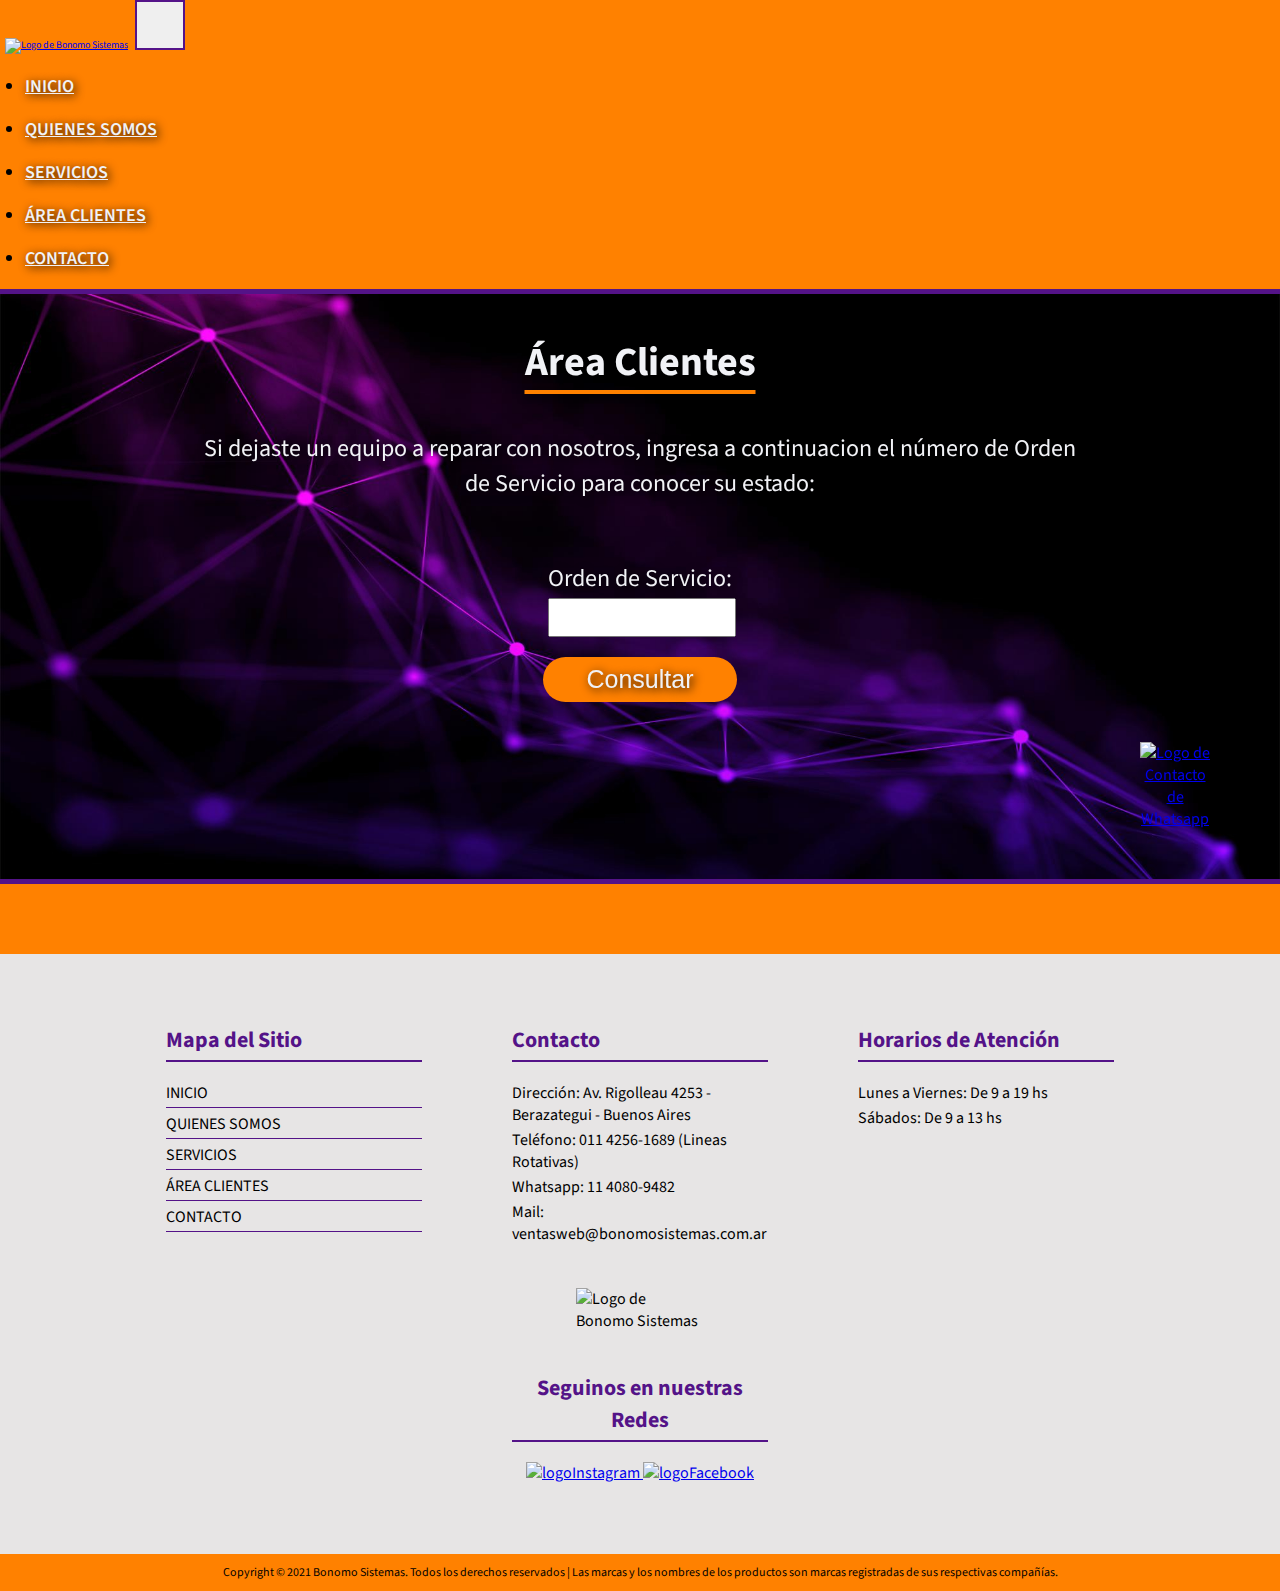
==== pages/areaClientes.html @ 3b3fe5ea "Incorporacion de Transiciones y Animaciones" ====
<!DOCTYPE html>
<html lang="es">
<head>
    <meta charset="UTF-8">
    <meta http-equiv="X-UA-Compatible" content="IE=edge">
    <meta name="viewport" content="width=device-width, initial-scale=1.0">
    <title>Area Clientes - Bonomo Sistemas</title>
    <link rel="icon" type="image/png" sizes="32x32" href="../images/favicon/favicon-32x32.png">
    <link rel="preconnect" href="https://fonts.googleapis.com">
    <link rel="preconnect" href="https://fonts.gstatic.com" crossorigin>
    <link href="https://fonts.googleapis.com/css2?family=Source+Sans+Pro&display=swap" rel="stylesheet">
    <link href="https://cdn.jsdelivr.net/npm/bootstrap@5.3.0-alpha3/dist/css/bootstrap.min.css" rel="stylesheet" integrity="sha384-KK94CHFLLe+nY2dmCWGMq91rCGa5gtU4mk92HdvYe+M/SXH301p5ILy+dN9+nJOZ" crossorigin="anonymous">
    <link href="https://unpkg.com/aos@2.3.1/dist/aos.css" rel="stylesheet">
    <link rel="stylesheet" href="../css/estilos.css">
</head>
<body>
    <div id="body">
        <header id="header">
            <nav class="navbar header__navbar navbar-expand-lg">
                <div class="container-fluid header__nav__container">
                    <a class="navbar-brand" href="../index.html"><img src="../images/logoPrincipal.png" alt="Logo de Bonomo Sistemas" class="header__logo__imagen"/></a>
                    <button class="navbar-toggler navbar__button" type="button" data-bs-toggle="collapse" data-bs-target="#navbarNav" aria-controls="navbarNav" aria-expanded="false" aria-label="Toggle navigation">
                    <span class="navbar-toggler-icon"></span>
                    </button>
                    <div class="collapse navbar-collapse header__nav__container__ul" id="navbarNav">
                        <ul class="navbar-nav">
                            <li class="nav-item">
                                <a class="nav-link" aria-current="page" href="../index.html">INICIO</a>
                            </li>
                            <li class="nav-item">
                                <a class="nav-link" href="./quienesSomos.html">QUIENES SOMOS</a>
                            </li>
                            <li class="nav-item">
                                <a class="nav-link" href="./servicios.html">SERVICIOS</a>
                            </li>
                            <li class="nav-item">
                                <a class="nav-link" href="./areaClientes.html">ÁREA CLIENTES</a>
                            </li>
                            <li class="nav-item">
                                <a class="nav-link" href="./contacto.html">CONTACTO</a>
                            </li>
                        </ul>
                    </div>
                </div>
            </nav>
        </header>
        <main id="main">
            <article class="seccionPrincipal">
                <h1 data-aos="fade-up">Área Clientes</h1>
                <section class="seccionPrincipal__areaClientes" data-aos="fade-up" data-aos-delay="250">
                    <p>Si dejaste un equipo a reparar con nosotros, ingresa a continuacion el número de Orden de Servicio para conocer su estado:</p>
                    <form class="formulario">
                        <label for="ordenServicio">Orden de Servicio:</label>
                        <input type="text" name="ordenServicio" id="ordenServicio" required>
                        <input type="submit" value="Consultar" class="botonFormulario">
                    </form>
                </section>       
            </article> 
        </main>
        <footer id="footer">
            <section id="mapaDelSitio" class="footer__secciones">
                <h2 class="footer__secciones__h2">Mapa del Sitio</h2>
                <ul class="footer__secciones__ul">
                    <li><a href="../index.html">INICIO</a></li>
                    <li><a href="./quienesSomos.html">QUIENES SOMOS</a></li>
                    <li><a href="./servicios.html">SERVICIOS</a></li>
                    <li><a href="./areaClientes.html">ÁREA CLIENTES</a></li>
                    <li><a href="./contacto.html">CONTACTO</a></li>
                </ul>
            </section>
            <section id="contacto" class="footer__secciones">
                <h2 class="footer__secciones__h2">Contacto</h2>
                <ul class="footer__secciones__ul">
                    <li>Dirección: Av. Rigolleau 4253 - Berazategui - Buenos Aires</li>
                    <li>Teléfono: 011 4256-1689 (Lineas Rotativas)</li>
                    <li>Whatsapp: 11 4080-9482</li>
                    <li>Mail: ventasweb@bonomosistemas.com.ar</li>
                </ul>    
            </section>
            <section id="redes" class="footer__secciones">
                <h2 class="footer__secciones__h2">Seguinos en nuestras Redes</h2>
                <a href="https://www.instagram.com/bonomo.online/" target="_blank">
                    <img src="../images/logoInstagram.png" alt="logoInstagram" class="logoRedesSociales">
                </a>
                <a href="https://www.facebook.com/sistemasbonomo/" target="_blank">
                    <img src="../images/logoFacebook.png" alt="logoFacebook" class="logoRedesSociales">
                </a>
            </section>
            <section id="horarios" class="footer__secciones">
                <h2 class="footer__secciones__h2">Horarios de Atención</h2>
                <ul class="footer__secciones__ul">
                    <li>Lunes a Viernes: De 9 a 19 hs</li>
                    <li>Sábados: De 9 a 13 hs</li>
                </ul>
            </section>
            <section id="logoFooter" class="footer__secciones">
                <img src="../images/logoFooter.png" alt="Logo de Bonomo Sistemas">
            </section>
            <section id="copyright">
                <p>Copyright © 2021 Bonomo Sistemas. Todos los derechos reservados | Las marcas y los nombres de los productos son marcas registradas de sus respectivas compañías.</p>
            </section>
            <div class="logoWhatsapp">
                <a href="https://api.whatsapp.com/send?phone=5491140809482&text=" target="_blank">
                    <img src="../images/logoWhatsapp.png" alt="Logo de Contacto de Whatsapp"/>
                </a> 
            </div>
        </footer>
        <script src="https://cdn.jsdelivr.net/npm/bootstrap@5.3.0-alpha3/dist/js/bootstrap.bundle.min.js" integrity="sha384-ENjdO4Dr2bkBIFxQpeoTz1HIcje39Wm4jDKdf19U8gI4ddQ3GYNS7NTKfAdVQSZe" crossorigin="anonymous"></script>
        <script src="https://unpkg.com/aos@2.3.1/dist/aos.js"></script>
        <script>
            AOS.init();
        </script>
    </div>    
</body>
</html>
---- css/estilos.css ----
* {
  margin: 0;
  padding: 0;
}

html {
  font-size: 62.5%;
}

#body {
  font-family: "Source Sans Pro", sans-serif;
  display: grid;
  grid-template-areas: "header" "main" "footer";
}

#header {
  width: 100%;
  background-color: #FF8100;
  grid-area: header;
}

.header__navbar {
  background-color: #FF8100;
  width: 100%;
}

.header__navbar__container {
  display: flex;
  justify-content: flex-end;
}

.header__logo__imagen {
  width: 250px;
  margin: 0.5rem;
}

.header__nav__container__ul {
  margin: 1rem;
  font-size: 1.8rem;
  font-weight: 600;
  text-shadow: 0.2rem 0.2rem 1rem #000000;
  flex-grow: 0;
}
.header__nav__container__ul li {
  margin: 1.5rem;
  border-bottom: 3px solid #FF8100;
  transition: border-bottom 0.5s;
}
.header__nav__container__ul li a {
  color: #F1F2F6;
  transition: color 0.5s;
}
.header__nav__container__ul li a:hover {
  color: #541388;
}
.header__nav__container__ul li:hover {
  margin: 1.5rem;
  border-bottom: 3px solid #541388;
}

.navbar-toggler {
  border: 2px solid #541388;
  font-size: 2rem;
  width: 5rem;
  height: 5rem;
}

.seccionPrincipal {
  text-align: center;
  font-size: 2.4rem;
  background-image: url(../images/fondoSecciones.jpg);
  background-position: center;
  background-size: cover;
  color: #F1F2F6;
  min-height: 65vh;
  text-shadow: 0.2rem 0.2rem 1rem #000000;
}
.seccionPrincipal h1 {
  text-decoration: underline;
  text-underline-offset: 1.5rem;
  text-decoration-color: #FF8100;
  font-size: 4rem;
  font-weight: bold;
  padding: 4rem;
}
.seccionPrincipal h2 {
  font-size: 3rem;
  font-weight: bold;
  margin: 3rem;
  color: #FF8100;
}

#footer {
  grid-area: footer;
  border-top: 7rem solid #FF8100;
  font-size: 1.6rem;
  background-color: #e7e5e5;
  padding-top: 5rem;
  text-align: center;
  display: grid;
  grid-template-columns: 1fr 3fr 3fr 3fr 1fr;
  grid-template-areas: ". mapaDelSitio contacto horario ." ". . logoFooter . ." ". . redes . ." "copyright copyright copyright copyright copyright";
  column-gap: 5rem;
  justify-content: stretch;
  justify-items: center;
  align-content: start;
}

.footer__secciones {
  width: 20vw;
  margin: 2rem;
  text-align: left;
}

.footer__secciones__h2 {
  padding-bottom: 0.4rem;
  margin-bottom: 2rem;
  border-bottom: 2px solid #541388;
  font-size: 2.2rem;
  font-weight: bold;
  color: #541388;
}

.footer__secciones__ul {
  padding: 0;
}
.footer__secciones__ul li {
  list-style: none;
  padding-bottom: 0.3rem;
}
.footer__secciones__ul a {
  text-decoration: none;
  color: #000000;
}

.logoRedesSociales {
  width: 3rem;
}

#mapaDelSitio {
  grid-area: mapaDelSitio;
}
#mapaDelSitio li {
  border-bottom: 1px solid #541388;
  margin-top: 0.5rem;
  margin-bottom: 0.5rem;
}

#contacto {
  grid-area: contacto;
}

#redes {
  grid-area: redes;
  text-align: center;
}

#horarios {
  grid-area: horario;
}

#logoFooter {
  grid-area: logoFooter;
  align-self: center;
  display: flex;
  align-items: center;
  justify-content: center;
}
#logoFooter img {
  width: 50%;
  height: 50%;
  object-fit: contain;
}

#copyright {
  grid-area: copyright;
  width: 100%;
  font-size: 1.2rem;
  background-color: #FF8100;
  padding-top: 1rem;
  padding-bottom: 1rem;
  margin-top: 5rem;
}

.logoWhatsapp {
  position: fixed;
  z-index: 1;
  width: 7rem;
  bottom: 7rem;
  right: 7rem;
  border-radius: 15%;
  transition: box-shadow 0.5s;
}
.logoWhatsapp a img {
  width: 100%;
}
.logoWhatsapp:hover {
  box-shadow: 0px 0px 20px #28531f;
}

#main {
  width: 100%;
  border-top: 5px solid #541388;
  border-bottom: 5px solid #541388;
  grid-area: main;
}

#presentacion {
  color: #F1F2F6;
  position: relative;
  min-height: 65vh;
  overflow: hidden;
  display: flex;
  flex-direction: column;
  justify-content: center;
}

.presentacion__mensajePrincipal {
  display: flex;
  flex-direction: column;
  align-items: center;
  justify-content: center;
  text-align: center;
}
.presentacion__mensajePrincipal h1 {
  font-size: 7rem;
  font-weight: bold;
  margin: 2rem;
  text-shadow: 1rem 1rem 1rem #000000;
}
.presentacion__mensajePrincipal h1 span {
  color: #FF8100;
}
.presentacion__mensajePrincipal p {
  font-size: 4rem;
  margin: 5rem;
  text-shadow: 1rem 1rem 1rem #000000;
}

.presentacion__botonContacto {
  background-color: #FF8100;
  text-decoration: none;
  font-size: 2.5rem;
  color: #F1F2F6;
  padding: 1rem 6rem;
  border-radius: 3rem;
  margin: 4rem;
  text-shadow: 0.2rem 0.2rem 1rem #000000;
  transition: background-color 0.5s;
}
.presentacion__botonContacto:hover {
  background-color: #541388;
}

.presentacion__videoFondo {
  position: absolute;
  width: 100%;
  height: 100%;
  object-fit: cover;
  top: 0;
  left: 0;
  z-index: -1;
}

.seccionPrincipal__quienesSomos img {
  overflow: hidden;
  max-width: 100%;
  height: auto;
  box-shadow: 0.2rem 0.2rem 1rem #000000;
  margin-bottom: 2rem;
}

#quienesSomos {
  width: 70%;
  margin: auto;
}

#mision, #valores {
  margin: 5rem 2.5rem 5rem 2.5rem;
}

.servicio {
  width: 85%;
  margin: auto;
  margin-top: 1.5rem;
  margin-bottom: 1.5rem;
  padding: 1.5rem;
}
.servicio p {
  text-align: justify;
}

.iconoDeServicio {
  width: 25rem;
  margin: 0.5rem;
}

.seccionPrincipal__areaClientes {
  width: 70%;
  margin: auto;
  display: flex;
  flex-direction: column;
  justify-content: center;
  align-items: center;
}
.seccionPrincipal__areaClientes p {
  margin-bottom: 5rem;
}

#seccionContacto {
  display: flex;
  flex-direction: column;
  justify-content: center;
  align-items: center;
}

.seccionPrincipal__Contenedor {
  width: 100%;
}

#formularioContacto {
  width: 30%;
  margin: auto;
}

.formulario {
  display: flex;
  flex-direction: column;
  align-items: start;
  margin-bottom: 5rem;
}
.formulario label {
  width: 100%;
  text-align: left;
  margin-top: 1rem;
  margin-bottom: 0.2rem;
}
.formulario input {
  width: 100%;
  height: 3.5rem;
}
.formulario textarea {
  width: 100%;
  margin-bottom: 3rem;
}
.formulario div {
  width: 80%;
  display: flex;
  align-self: center;
  justify-content: center;
}

.botonFormulario {
  background-color: #FF8100;
  font-size: 2.5rem;
  width: 10rem;
  height: min-content;
  box-sizing: content-box;
  border: 0;
  color: #F1F2F6;
  border-radius: 3rem;
  padding: 0.5rem;
  margin: 2rem;
  text-shadow: 0.2rem 0.2rem 1rem #000000;
  align-self: center;
  transition: background-color 0.5s;
}
.botonFormulario:hover {
  background-color: #541388;
}

.mapa {
  width: 100%;
}

@media screen and (max-width: 960px) {
  .presentacion__mensajePrincipal h1 {
    font-size: 5rem;
  }
  .presentacion__mensajePrincipal p {
    font-size: 3rem;
  }
  #formularioContacto {
    width: 60%;
  }
  #footer {
    grid-template-columns: 1fr 1fr;
    grid-template-areas: "mapaDelSitio contacto" "horario horario" "logoFooter logoFooter" "redes redes" "copyright copyright";
    column-gap: 0.5rem;
  }
  .footer__secciones {
    width: 35vw;
  }
  .logoWhatsapp {
    bottom: 4rem;
    right: 4rem;
    width: 5rem;
  }
}
@media screen and (max-width: 540px) {
  #formularioContacto {
    width: 80%;
  }
  #footer {
    grid-template-columns: 1fr;
    grid-template-areas: "mapaDelSitio" "contacto" "horario" "logoFooter" "redes" "copyright";
  }
  .footer__secciones {
    width: 70vw;
  }
}

/*# sourceMappingURL=estilos.css.map */
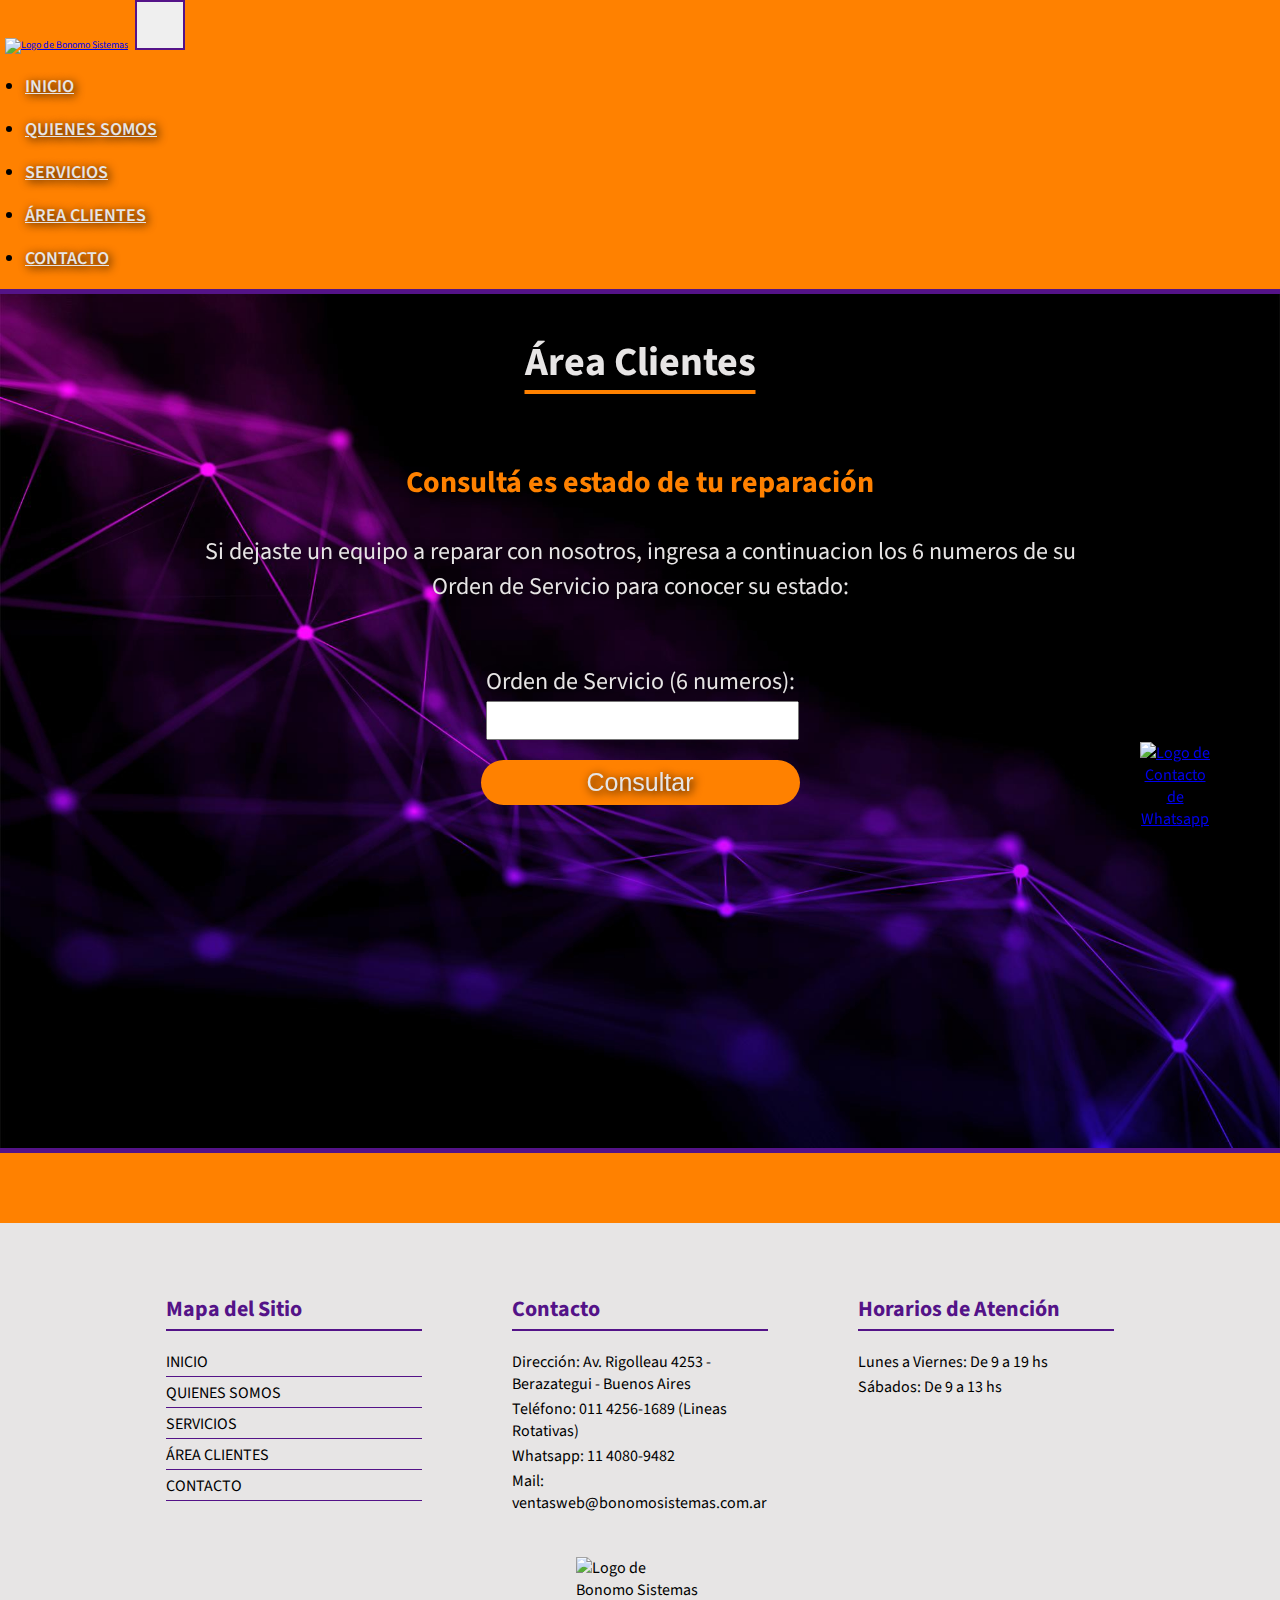
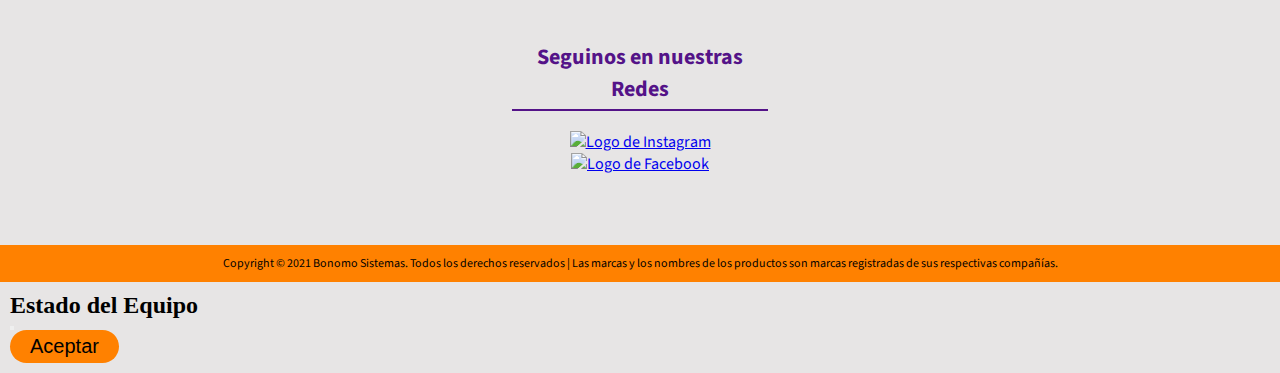
==== commit 804198ea: "Funcionalidad JS - Consulta de estado de reparacion" ====
--- a/pages/areaClientes.html
+++ b/pages/areaClientes.html
@@ -4,6 +4,8 @@
     <meta charset="UTF-8">
     <meta http-equiv="X-UA-Compatible" content="IE=edge">
     <meta name="viewport" content="width=device-width, initial-scale=1.0">
+    <meta name="description" content="Consulta el estado de tu reparación"/>
+    <meta name="keywords" content="área clientes, reparación, consulta">
     <title>Area Clientes - Bonomo Sistemas</title>
     <link rel="icon" type="image/png" sizes="32x32" href="../images/favicon/favicon-32x32.png">
     <link rel="preconnect" href="https://fonts.googleapis.com">
@@ -48,12 +50,20 @@
             <article class="seccionPrincipal">
                 <h1 data-aos="fade-up">Área Clientes</h1>
                 <section class="seccionPrincipal__areaClientes" data-aos="fade-up" data-aos-delay="250">
-                    <p>Si dejaste un equipo a reparar con nosotros, ingresa a continuacion el número de Orden de Servicio para conocer su estado:</p>
+                    <h2>Consultá es estado de tu reparación</h2>
+                    <p>Si dejaste un equipo a reparar con nosotros, ingresa a continuacion los 6 numeros de su Orden de Servicio para conocer su estado:</p>
                     <form class="formulario">
-                        <label for="ordenServicio">Orden de Servicio:</label>
+                        <label for="ordenServicio">Orden de Servicio (6 numeros):</label>
                         <input type="text" name="ordenServicio" id="ordenServicio" required>
-                        <input type="submit" value="Consultar" class="botonFormulario">
-                    </form>
+                        <input type="button" value="Consultar" id="botonConsultar" class="botonFormulario btn btn-primary" data-bs-toggle="modal" data-bs-target="#exampleModal">
+                    </form>                        
+                </section> 
+                <section class="seccionPrincipal__areaClientes" data-aos="fade-up" data-aos-delay="500">
+                    <h2>Presupuestá tu abono mensual</h2>
+                    <p>Completa el formulario para obtener un presupuesto de tu abono mensual en base a los equipos que tenes en tu empresa:</p>
+                    <form class="formulario">
+                        
+                    </form>                        
                 </section>       
             </article> 
         </main>
@@ -80,10 +90,10 @@
             <section id="redes" class="footer__secciones">
                 <h2 class="footer__secciones__h2">Seguinos en nuestras Redes</h2>
                 <a href="https://www.instagram.com/bonomo.online/" target="_blank">
-                    <img src="../images/logoInstagram.png" alt="logoInstagram" class="logoRedesSociales">
+                    <img src="../images/logoInstagram.png" alt="Logo de Instagram" class="logoRedesSociales">
                 </a>
                 <a href="https://www.facebook.com/sistemasbonomo/" target="_blank">
-                    <img src="../images/logoFacebook.png" alt="logoFacebook" class="logoRedesSociales">
+                    <img src="../images/logoFacebook.png" alt="Logo de Facebook" class="logoRedesSociales">
                 </a>
             </section>
             <section id="horarios" class="footer__secciones">
@@ -110,6 +120,23 @@
         <script>
             AOS.init();
         </script>
+        <script src="../js/areaClientes.js"></script>
     </div>    
 </body>
+<!-- Modal -->
+<div class= "modal fade" id="exampleModal" tabindex="-1" aria-labelledby="exampleModalLabel" aria-hidden="true">
+    <div class="modal-dialog modal-dialog-centered">
+        <div class="modal-content">
+            <div class="modal-header">
+                <h5 class="modal-title" id="exampleModalLabel">Estado del Equipo</h5>
+                <button type="button" class="btn-close" data-bs-dismiss="modal" aria-label="Close"></button>
+            </div>
+            <div id= "estadoReparacion" class="modal-body">
+            </div>
+            <div class="modal-footer">
+            <button type="button" class="btn btn-primary" data-bs-dismiss="modal">Aceptar</button>
+            </div>
+        </div>
+    </div>
+</div>     
 </html>--- a/css/estilos.css
+++ b/css/estilos.css
@@ -47,7 +47,7 @@
   transition: border-bottom 0.5s;
 }
 .header__nav__container__ul li a {
-  color: #F1F2F6;
+  color: #e7e5e5;
   transition: color 0.5s;
 }
 .header__nav__container__ul li a:hover {
@@ -71,7 +71,7 @@
   background-image: url(../images/fondoSecciones.jpg);
   background-position: center;
   background-size: cover;
-  color: #F1F2F6;
+  color: #e7e5e5;
   min-height: 65vh;
   text-shadow: 0.2rem 0.2rem 1rem #000000;
 }
@@ -206,7 +206,7 @@
 }
 
 #presentacion {
-  color: #F1F2F6;
+  color: #e7e5e5;
   position: relative;
   min-height: 65vh;
   overflow: hidden;
@@ -241,12 +241,11 @@
   background-color: #FF8100;
   text-decoration: none;
   font-size: 2.5rem;
-  color: #F1F2F6;
+  color: #e7e5e5;
   padding: 1rem 6rem;
   border-radius: 3rem;
   margin: 4rem;
   text-shadow: 0.2rem 0.2rem 1rem #000000;
-  transition: background-color 0.5s;
 }
 .presentacion__botonContacto:hover {
   background-color: #541388;
@@ -290,6 +289,44 @@
   text-align: justify;
 }
 
+@keyframes autoSlider {
+  0% {
+    transform: translateX(0);
+  }
+  100% {
+    transform: translateX(-3900px);
+  }
+}
+.nuestrasMarcas {
+  display: flex;
+  flex-direction: column;
+  align-items: center;
+  justify-content: center;
+  background-color: #e7e5e5;
+  border-top: 7rem solid #FF8100;
+  padding-top: 3rem;
+  padding-bottom: 3rem;
+}
+.nuestrasMarcas .slider {
+  width: 80vw;
+  overflow: hidden;
+  margin: 4rem;
+}
+.nuestrasMarcas .slider-track {
+  display: flex;
+  width: 7800px;
+  height: 150px;
+  animation: autoSlider 40s linear infinite;
+}
+.nuestrasMarcas .marcas {
+  margin: 0rem 2.5rem 0rem 2.5rem;
+}
+.nuestrasMarcas .marcas img {
+  object-fit: contain;
+  width: 250px;
+  height: 100px;
+}
+
 .iconoDeServicio {
   width: 25rem;
   margin: 0.5rem;
@@ -307,6 +344,29 @@
   margin-bottom: 5rem;
 }
 
+.modal-content {
+  background-color: #e7e5e5;
+  padding: 1rem;
+  border: none;
+}
+.modal-content h5 {
+  font-size: 2.4rem;
+  font-weight: bold;
+}
+.modal-content p, .modal-content li {
+  font-size: 1.6rem;
+}
+.modal-content .btn-primary {
+  font-size: 2rem;
+  background-color: #FF8100;
+  border: none;
+  border-radius: 3rem;
+  padding: 5px 20px 5px 20px;
+}
+.modal-content .btn-primary:hover {
+  background-color: #541388;
+}
+
 #seccionContacto {
   display: flex;
   flex-direction: column;
@@ -339,9 +399,17 @@
   width: 100%;
   height: 3.5rem;
 }
+.formulario input:focus {
+  border: 3px solid #FF8100;
+  box-shadow: 0px 0px 15px #FF8100;
+}
 .formulario textarea {
   width: 100%;
   margin-bottom: 3rem;
+}
+.formulario textarea:focus {
+  border: 3px solid #FF8100;
+  box-shadow: 0px 0px 15px #FF8100;
 }
 .formulario div {
   width: 80%;
@@ -350,23 +418,30 @@
   justify-content: center;
 }
 
-.botonFormulario {
+.botonFormulario, .botonBorrar {
   background-color: #FF8100;
   font-size: 2.5rem;
   width: 10rem;
   height: min-content;
   box-sizing: content-box;
-  border: 0;
-  color: #F1F2F6;
+  border: none;
+  color: #e7e5e5;
   border-radius: 3rem;
   padding: 0.5rem;
   margin: 2rem;
   text-shadow: 0.2rem 0.2rem 1rem #000000;
   align-self: center;
-  transition: background-color 0.5s;
-}
-.botonFormulario:hover {
+  transition: box-shadow 0.5s;
+}
+.botonFormulario:hover, .botonBorrar:hover {
+  box-shadow: 0px 0px 20px #FF8100;
+}
+
+.botonBorrar {
   background-color: #541388;
+}
+.botonBorrar:hover {
+  box-shadow: 0px 0px 20px #541388;
 }
 
 .mapa {
